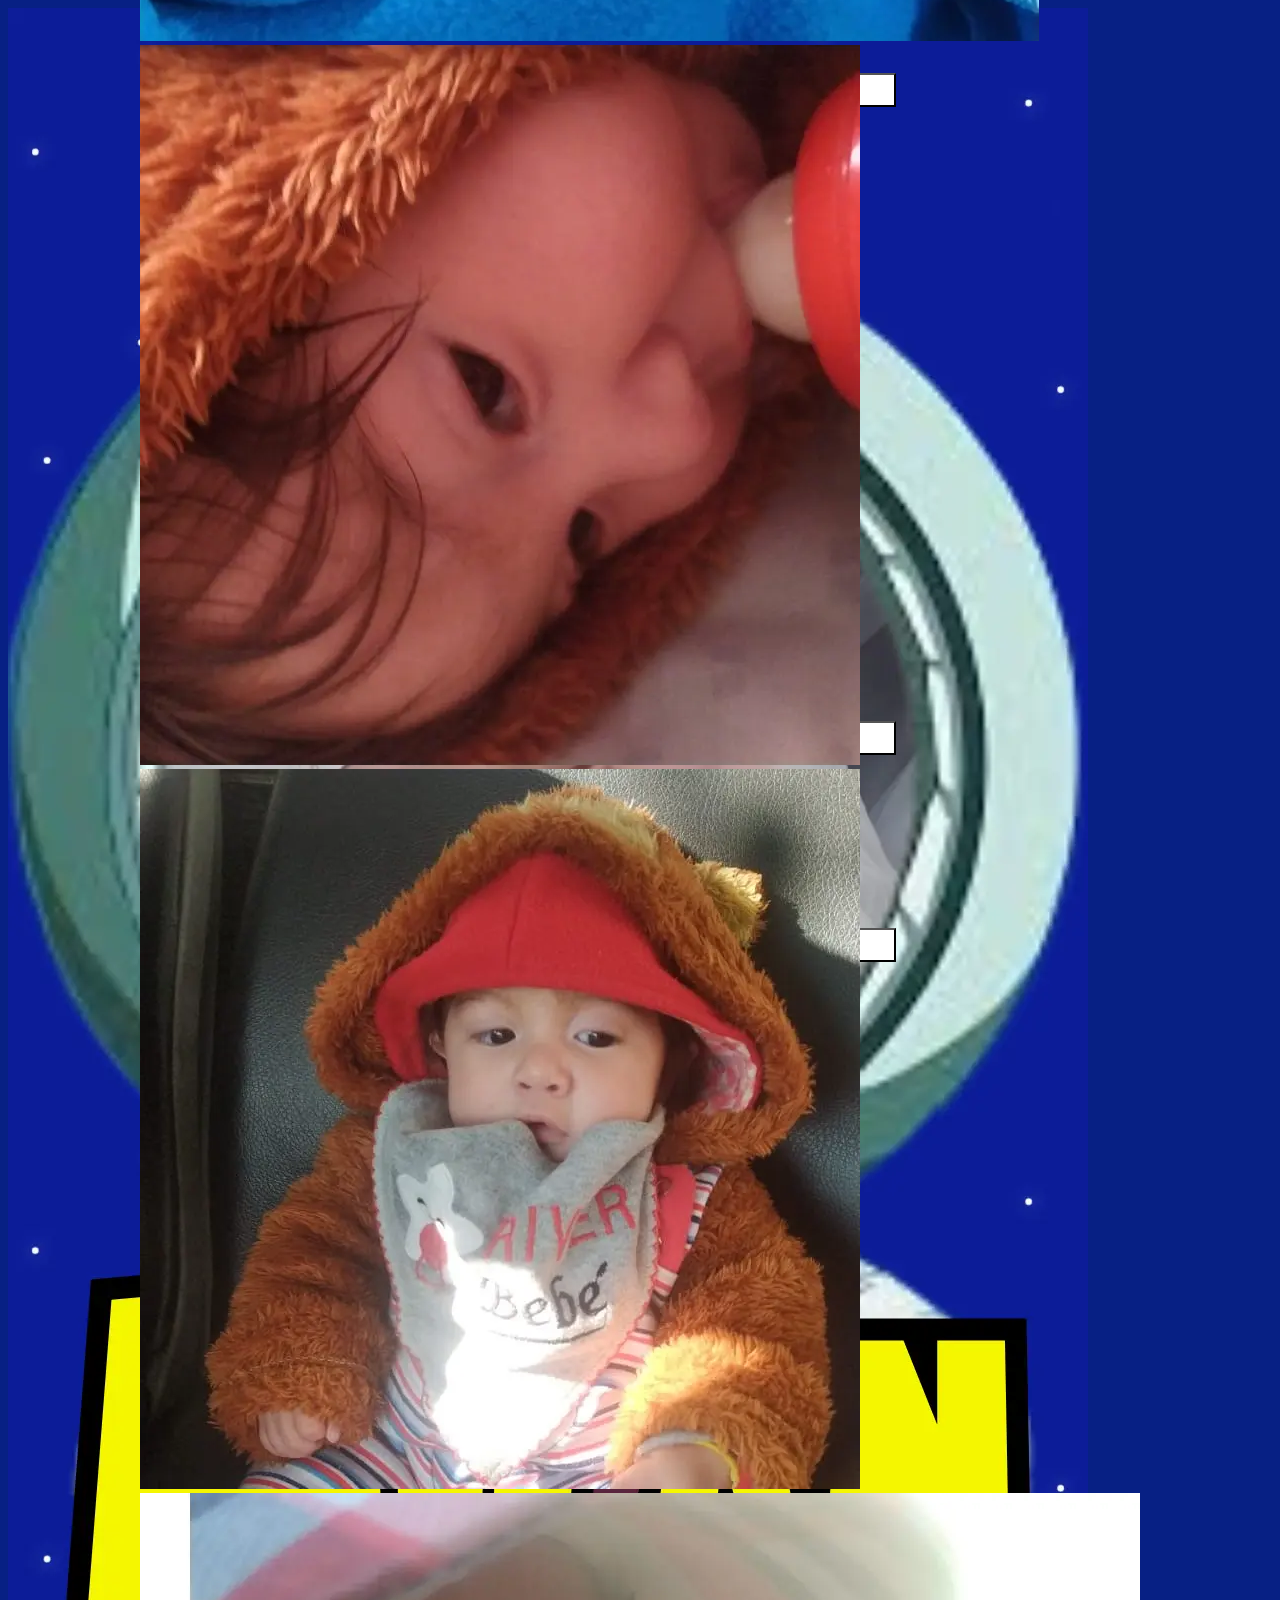
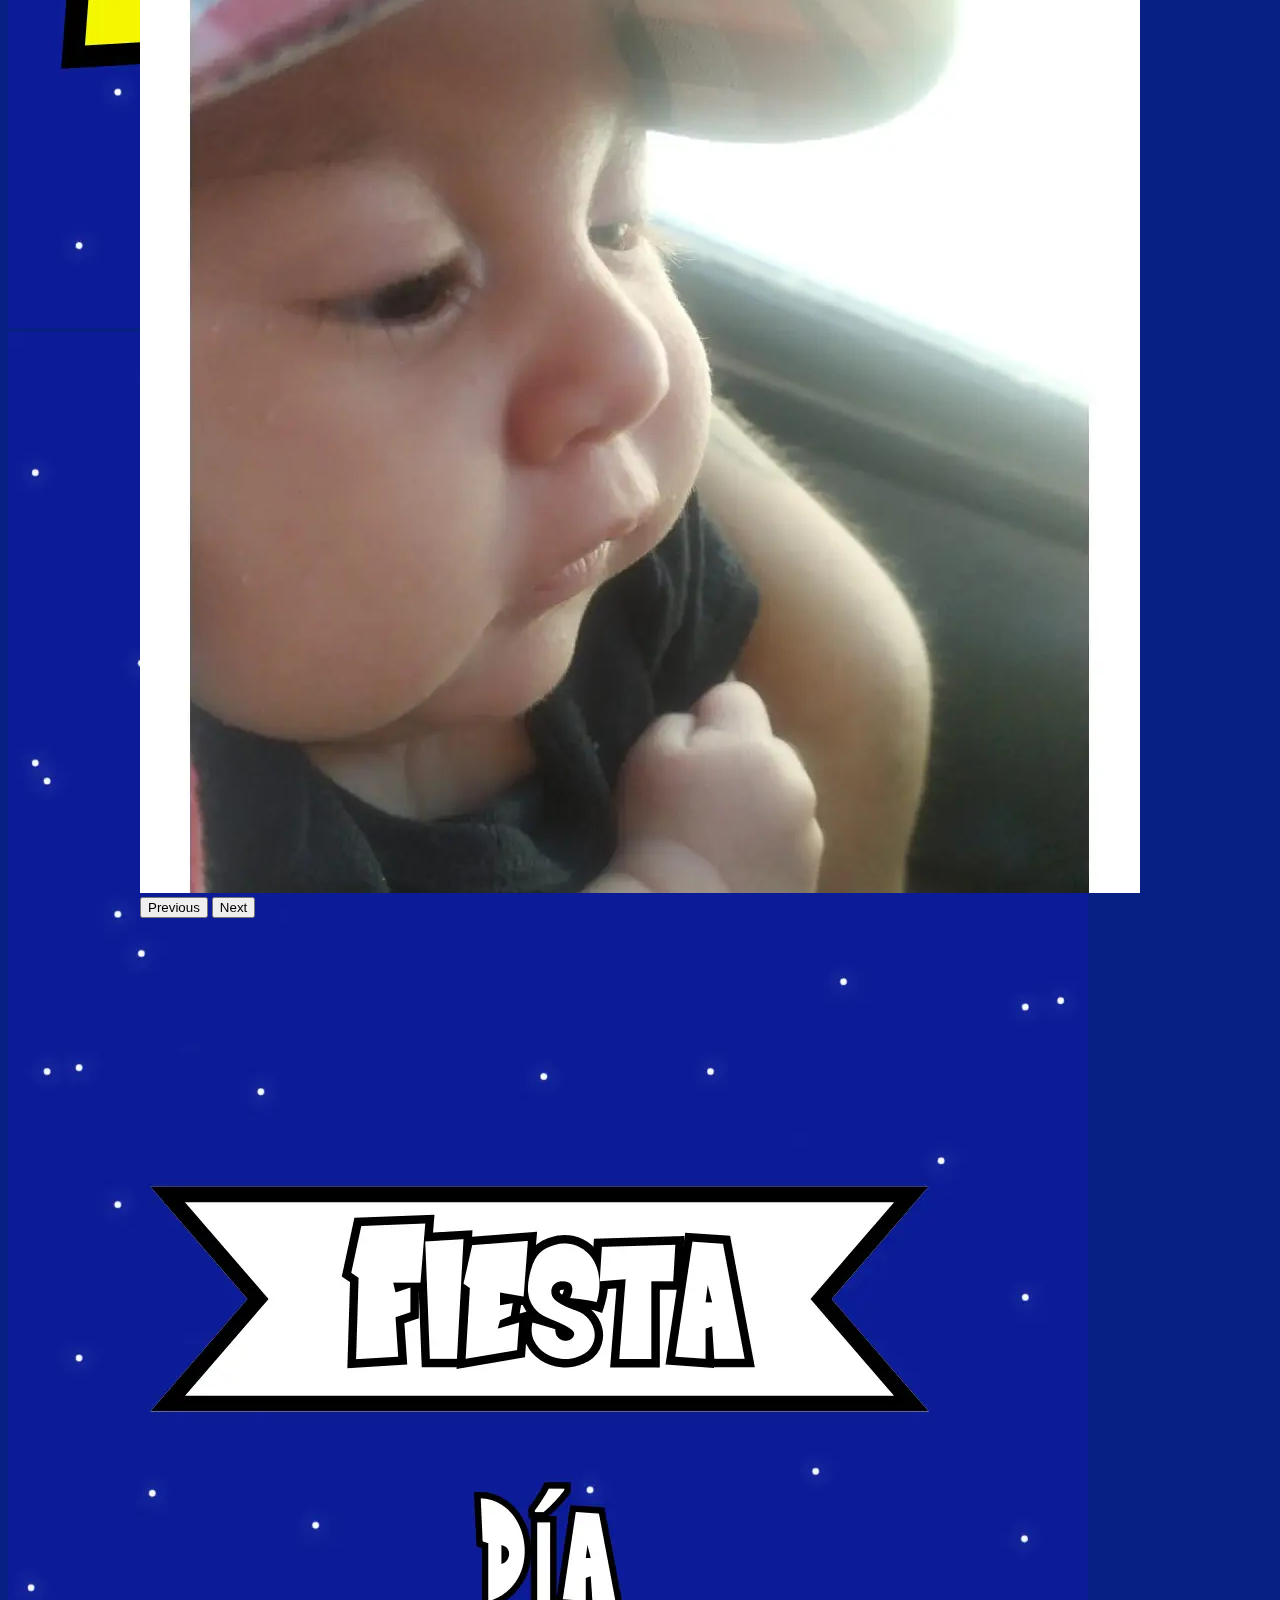
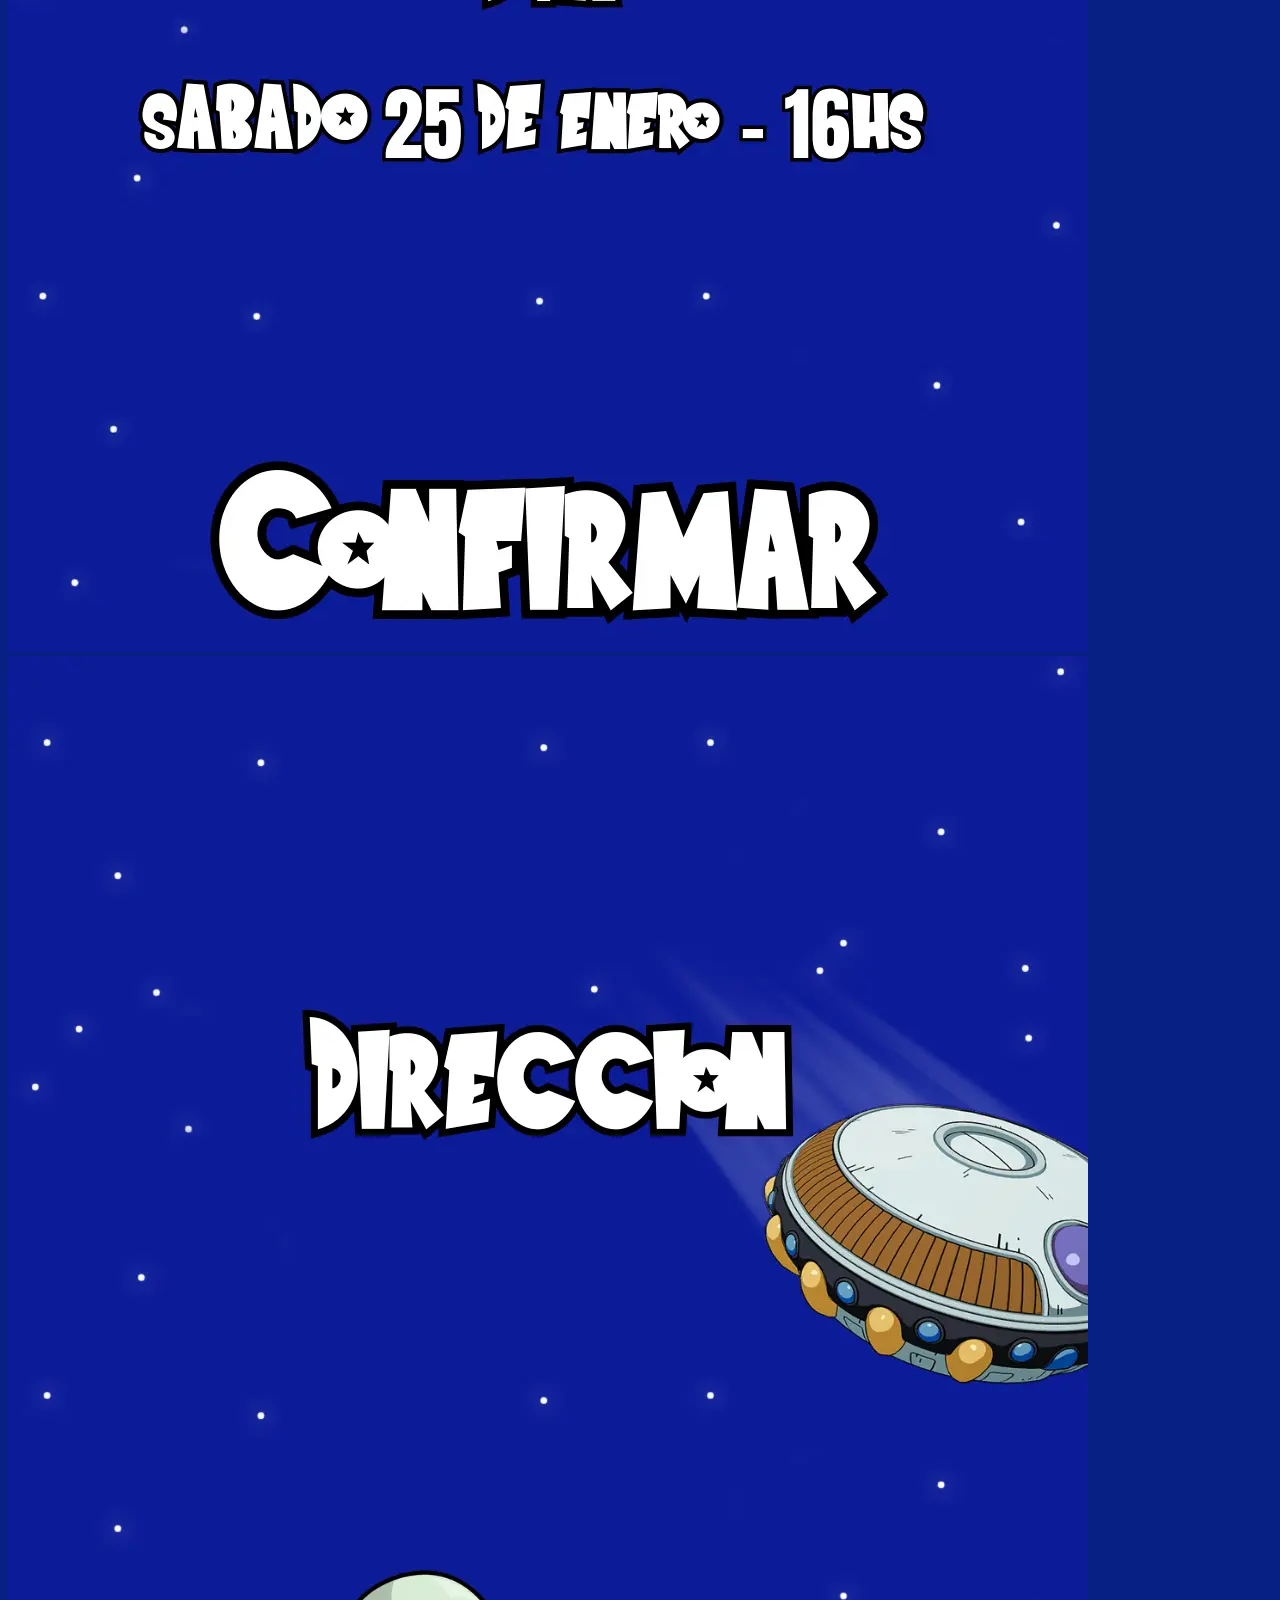
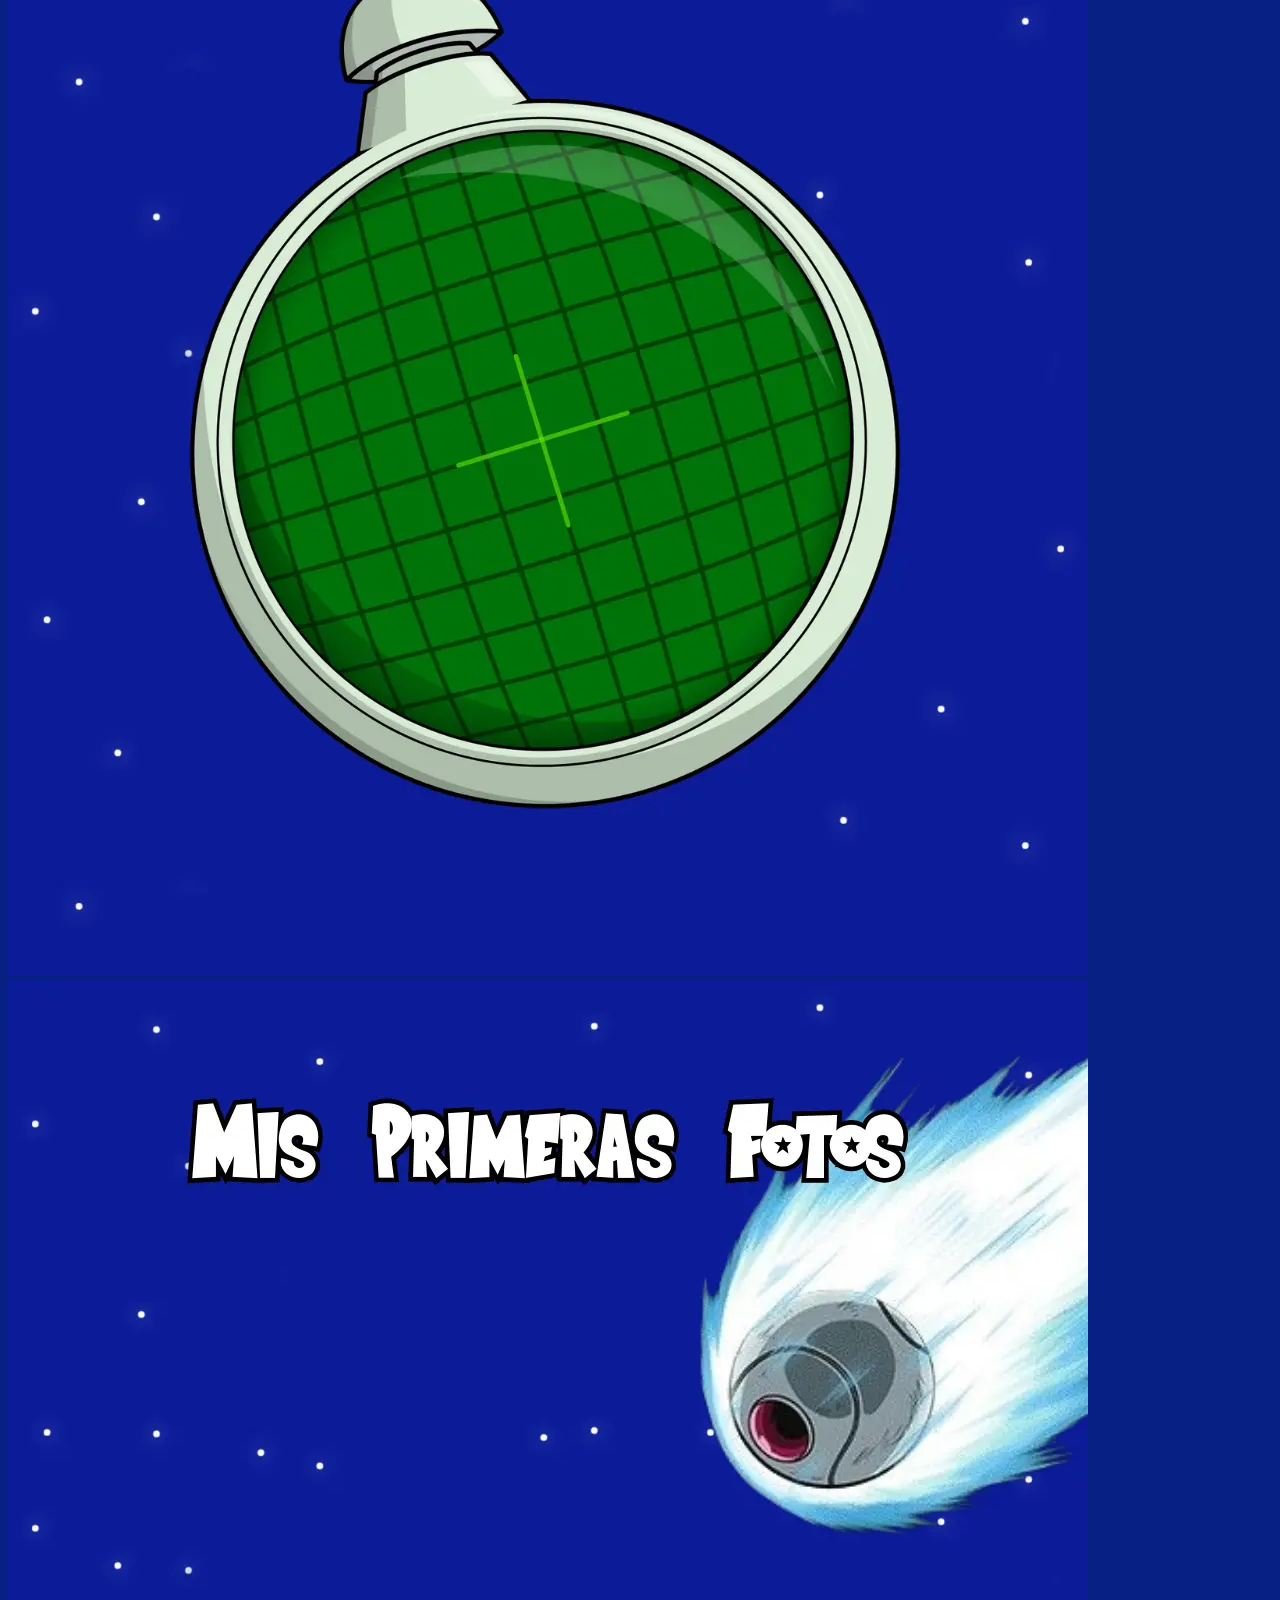
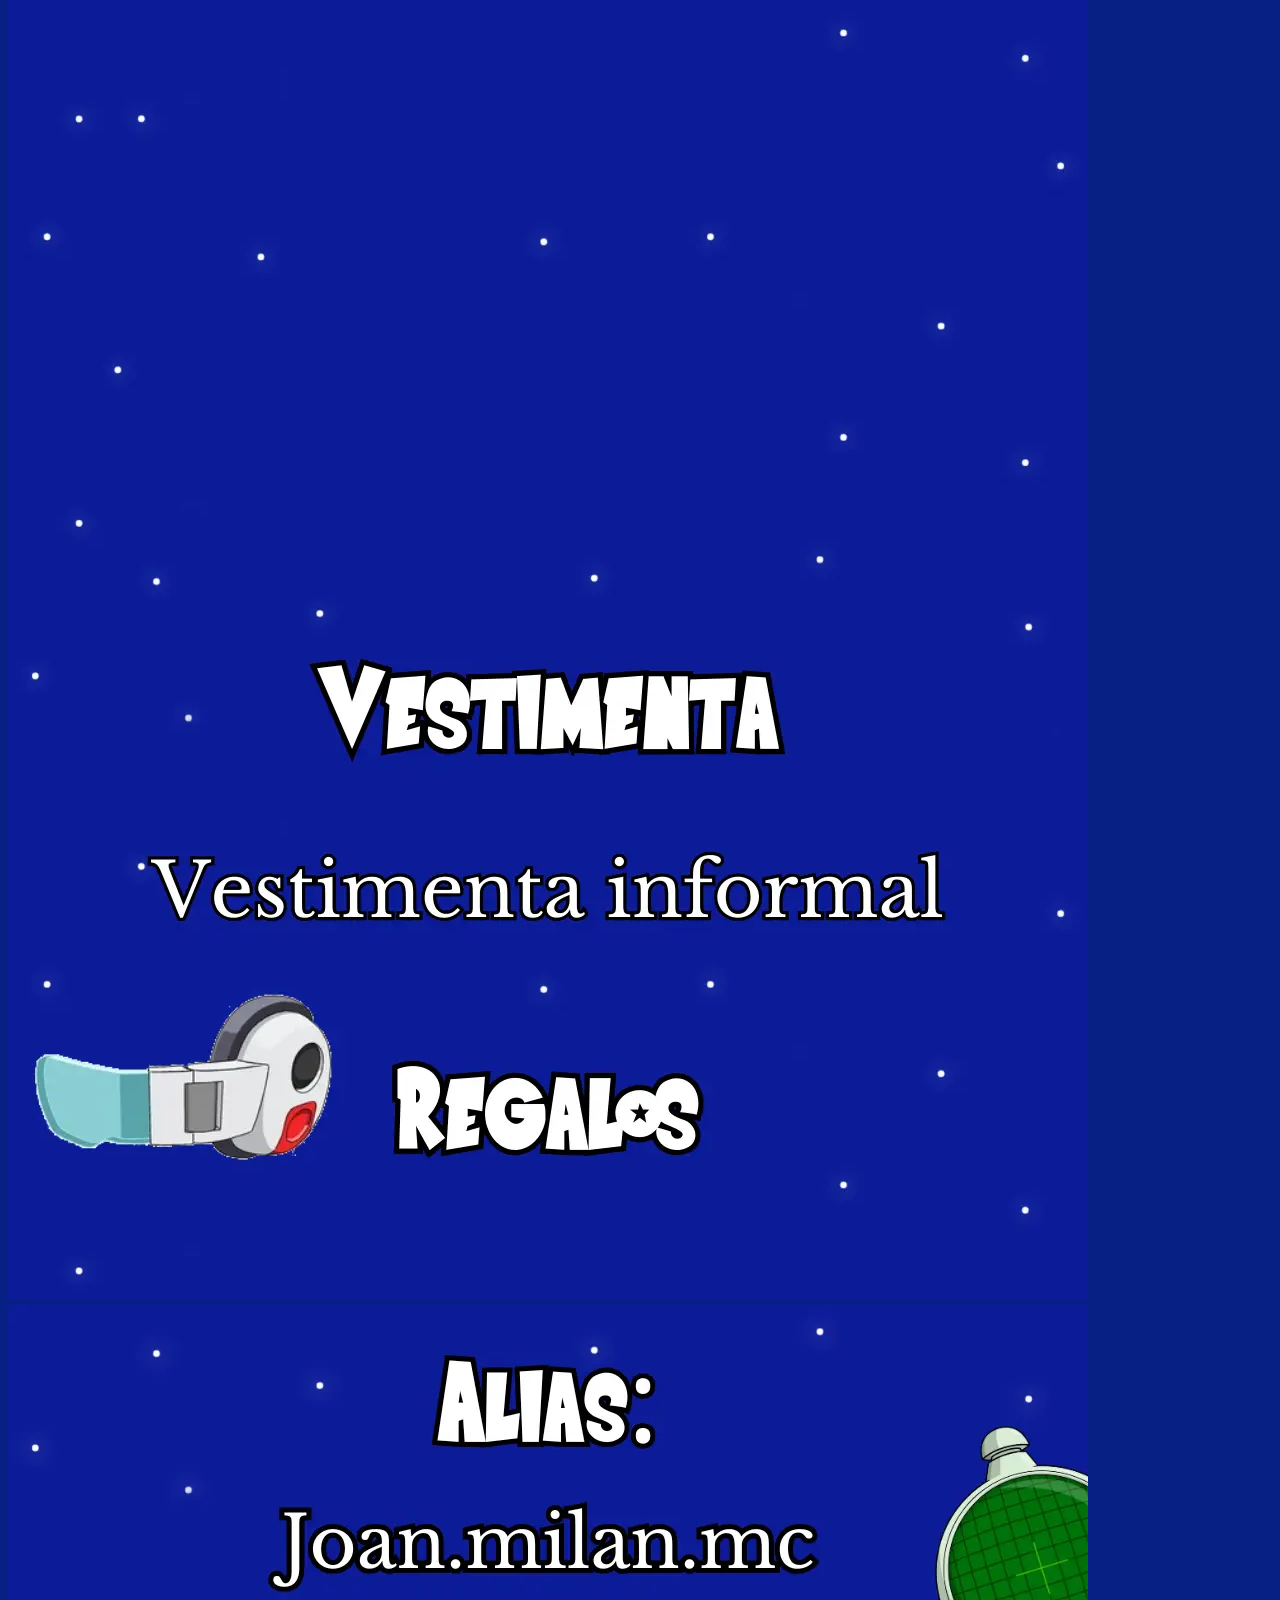
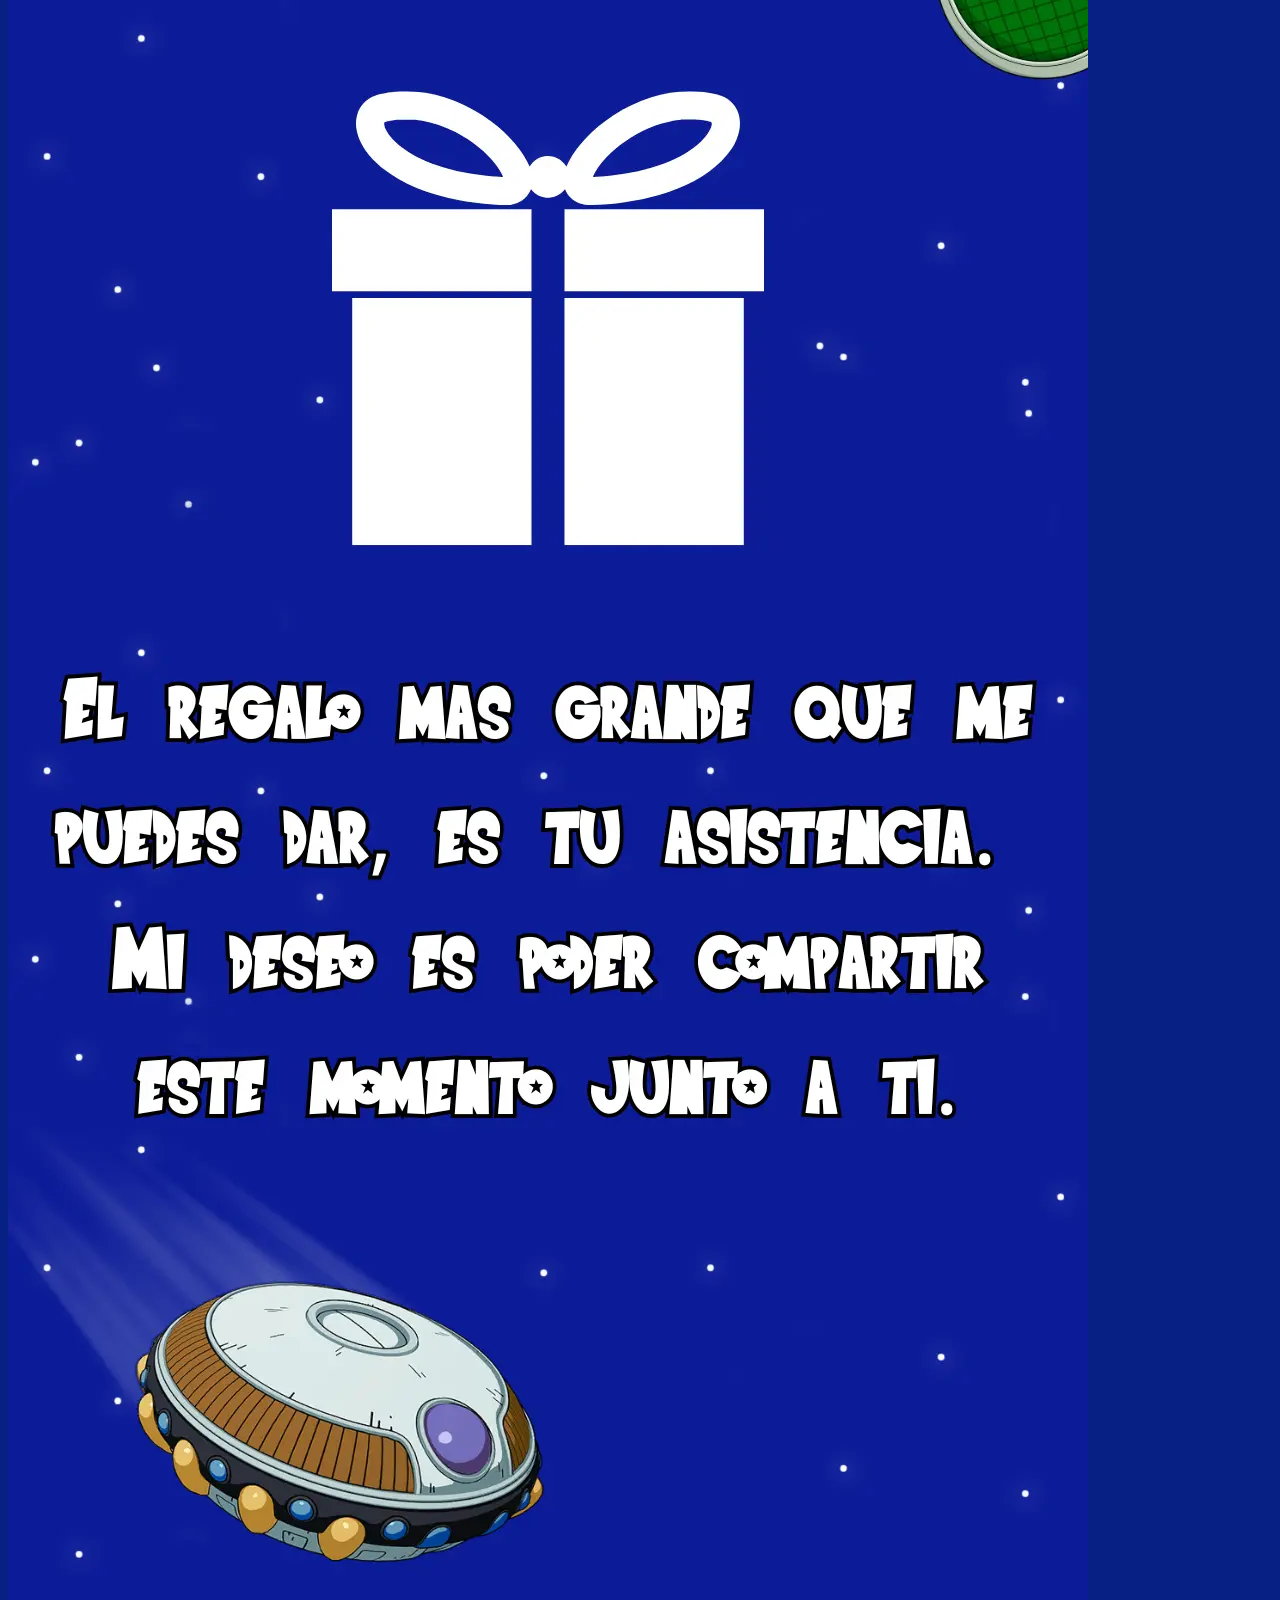
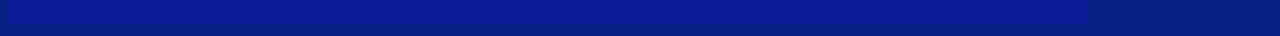
==== principal1.html @ 85ca562d "Add files via upload" ====
<!doctype html>
<html lang="es">

<head>
  <meta charset="utf-8">
  <meta name="viewport" content="width=device-width, initial-scale=1">
  <title>Tarjeta Dragon ball</title>
  <link href="https://cdn.jsdelivr.net/npm/bootstrap@5.3.2/dist/css/bootstrap.min.css" rel="stylesheet"
    integrity="sha384-T3c6CoIi6uLrA9TneNEoa7RxnatzjcDSCmG1MXxSR1GAsXEV/Dwwykc2MPK8M2HN" crossorigin="anonymous">
  <link rel="stylesheet" href="style.css">
</head>

<body>

  <audio src="Dragon Ball Z Opening.mp3" type="audio/mp3" autoplay></audio>

  <div class="position-relative">
    <img src="fotos/2.webp" alt="" class="w-100">
  </div>

  <div class="position-relative">

    <div class="text-center reloj">

      <section class="cont-temporizador col-10 p-4">

        <div class="bloque">
          <div class="col-12 dias" id="days">00</div>
          <p>D.</p>
        </div>

        <div class="bloque">
          <div class="col-12 horas" id="hours">--</div>
          <p>HS.</p>
        </div>

        <div class="bloque">
          <div class="col-12 minutos" id="minutes">--</div>
          <p>MIN.</p>
        </div>

        <div class="bloque">
          <div class="col-12 segundos" id="seconds">--</div>
          <p>SEG.</p>
        </div>

      </section>
    </div>

    <img src="fotos/3.webp" alt="" class="w-100">

    <button type="button" class="btn btn-dark botones botonA"><a target="_blank"
      href="https://calendar.google.com/calendar/event?action=TEMPLATE&tmeid=MDA4aDBicGFkdHE0NWJsNnJmcXVjZ3I5dXUgZWxpYXMuZS50ZWxsbzFAbQ&tmsrc=elias.e.tello1%40gmail.com">Agendar</a></button>

    <button type="button" class="btn btn-dark botones botonB"><a href="https://wa.link/q75w2l">WhatsApp</a></button>

  </div>

  <div class="position-relative">

    <button type="button" class="btn btn-dark botones botonC"><a
        href="https://maps.app.goo.gl/WbWb6HPGSYuE7e7G6">Mapa</a></button>

    <img src="fotos/4.webp" alt="" class="w-100">

    <div class="mapa">

      <iframe src="https://www.google.com/maps/embed?pb=!1m17!1m12!1m3!1d3351.75464674936!2d-68.7065919243341!3d-32.85174737363252!2m3!1f0!2f0!3f0!3m2!1i1024!2i768!4f13.1!3m2!1m1!2zMzLCsDUxJzA2LjMiUyA2OMKwNDInMTQuNSJX!5e0!3m2!1ses-419!2sar!4v1735936111617!5m2!1ses-419!2sar" width="600" height="450" style="border:0;" allowfullscreen="" loading="lazy" referrerpolicy="no-referrer-when-downgrade"></iframe>
  
    </div>

  <div class="position-relative">

    <img src="fotos/5.webp" alt="" class="w-100">

    <div class="carousel1 col-8">

      <section class="col-12 p-2 shadow bg-body-tertiary rounded ">

        <div id="carouselExampleInterval" class="carousel slide" data-bs-ride="carousel">

          <div class="carousel-inner">

            <div class="carousel-item active" data-bs-interval="5000">
              <img src="fotos/1 (carrucel).webp" class="d-block w-100" alt="...">
            </div>

            <div class="carousel-item" data-bs-interval="5000">
              <img src="fotos/2 (carrucel).webp" class="d-block w-100" alt="...">
            </div>

            <div class="carousel-item" data-bs-interval="5000">
              <img src="fotos/3 (carrucel).webp" class="d-block w-100" alt="...">
            </div>

            <div class="carousel-item" data-bs-interval="5000">
              <img src="fotos/4 (carrucel).webp" class="d-block w-100" alt="...">
            </div>

            <div class="carousel-item" data-bs-interval="5000">
              <img src="fotos/5 (carrucel).webp" class="d-block w-100" alt="...">
            </div>

          </div>

          <button class="carousel-control-prev" type="button" data-bs-target="#carouselExampleInterval"
            data-bs-slide="prev">
            <span class="carousel-control-prev-icon" aria-hidden="true"></span>
            <span class="visually-hidden">Previous</span>
          </button>

          <button class="carousel-control-next" type="button" data-bs-target="#carouselExampleInterval"
            data-bs-slide="next">
            <span class="carousel-control-next-icon" aria-hidden="true"></span>
            <span class="visually-hidden">Next</span>
          </button>

        </div>

    </div>

  </div>

  <div class="position-relative">

    <img src="fotos/6.webp" alt="" class="w-100">

  </div>

  <script src="https://cdn.jsdelivr.net/npm/bootstrap@5.3.2/dist/js/bootstrap.bundle.min.js"
    integrity="sha384-C6RzsynM9kWDrMNeT87bh95OGNyZPhcTNXj1NW7RuBCsyN/o0jlpcV8Qyq46cDfL"
    crossorigin="anonymous"></script>
  <script src="Script.js"></script>
</body>

</html>
---- style.css ----
body{
    background-color: #072084;
}

/*Pagina 1*/

.centrar{
    position: relative;
    height: 100vh;
}

.contenedor{
    position: absolute;
    top: 50%;
    left: 50%;
    transform: translate(-50%, -50%);
    z-index: 0;
}

.boton1{
    background-color: #072084;
    position: absolute;
    top: 85%;
    left: 25%;
    transform: translate(-50%, -50%);
    z-index: 2;
}

.boton2{
    background-color: #072084;
    position: absolute;
    top: 85%;
    left: 75%;
    transform: translate(-50%, -50%);
    z-index: 2;
}

.boton1 a{
    color: white;
    text-decoration: none;
}

.boton2 a{
    color: white;
    text-decoration: none;
}

/*Pagina 2*/

/*Contador*/

.reloj{
    display: flex;
    justify-content: center;
    position: absolute;
    top: 30%;
    left: 50%;
    transform: translate(-50%, -50%);
    z-index: 2;
}

.cont-temporizador{
    display: flex;
    justify-content: center;
}

.cont-temporizador .bloque{
    width: 10vh;
    margin: 0 1%;
    display: flex;
    flex-direction: column;
    align-items: center;
}

.cont-temporizador .bloque div{
    display: flex;
    justify-content: center;
    align-items: center;
    background-color: rgb(80, 80, 80);
    box-shadow: 0px 0px 6px 2px #727272;
    color: #ffffff;
    font-size: 2.5em;
    font-weight: bold;
    height: auto;
}

.cont-temporizador .bloque p{
    width: 8vh;
    background-color: black;
    font-size: 0.9em;
    color: white;
    font-family: 'Abel', sans-serif;
}

/*Botones*/

.botones{
    width: 40%;
    font-size: 1.5em;
    background-color: #ffffff;
}

.botones a{
    color: rgb(0, 0, 0);
    text-decoration: none
}

.botonA{
    position: absolute;
    top: 82%;
    left: 50%;
    transform: translate(-50%, -50%);
    z-index: 2;
}

.botonB{
    position: absolute;
    top: 105%;
    left: 50%;
    transform: translate(-50%, -50%);
    z-index: 2;
}

.botonC{
    position: absolute;
    top: 10%;
    left: 50%;
    transform: translate(-50%, -50%);
    z-index: 2;
}

/*Mapa*/

.mapa{
    position: absolute;
    top: 24%;
    left: 50%;
    transform: translate(-50%, -50%);
    z-index: 2;
}

.mapa iframe{
    
    border-radius: 100%;
}

/*Carrucel*/

.carousel1{
    position: absolute;
    top: 42%;
    left: 50%;
    transform: translate(-50%, -50%);
    z-index: 2;
}

@media (min-width: 376px ){

    .mapa iframe{
        width: 31vh;
        height: 31vh;
    }
}
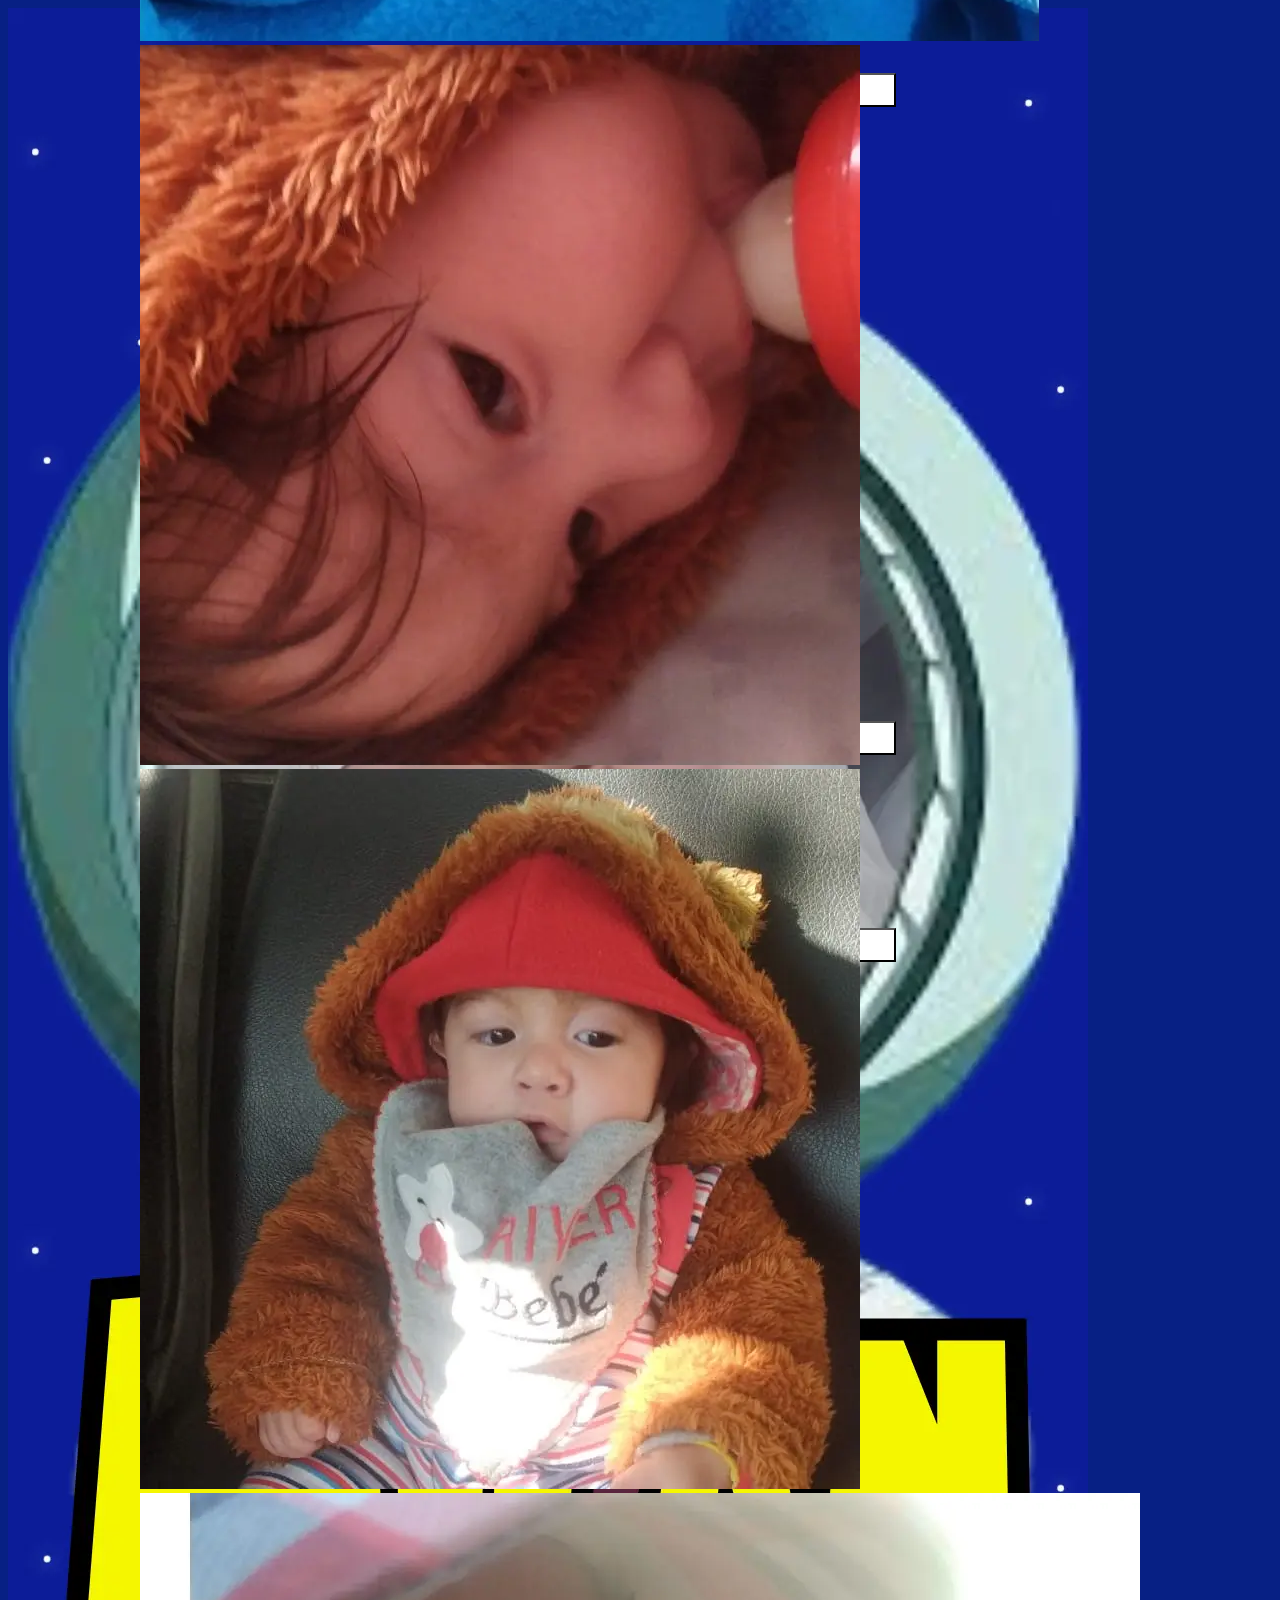
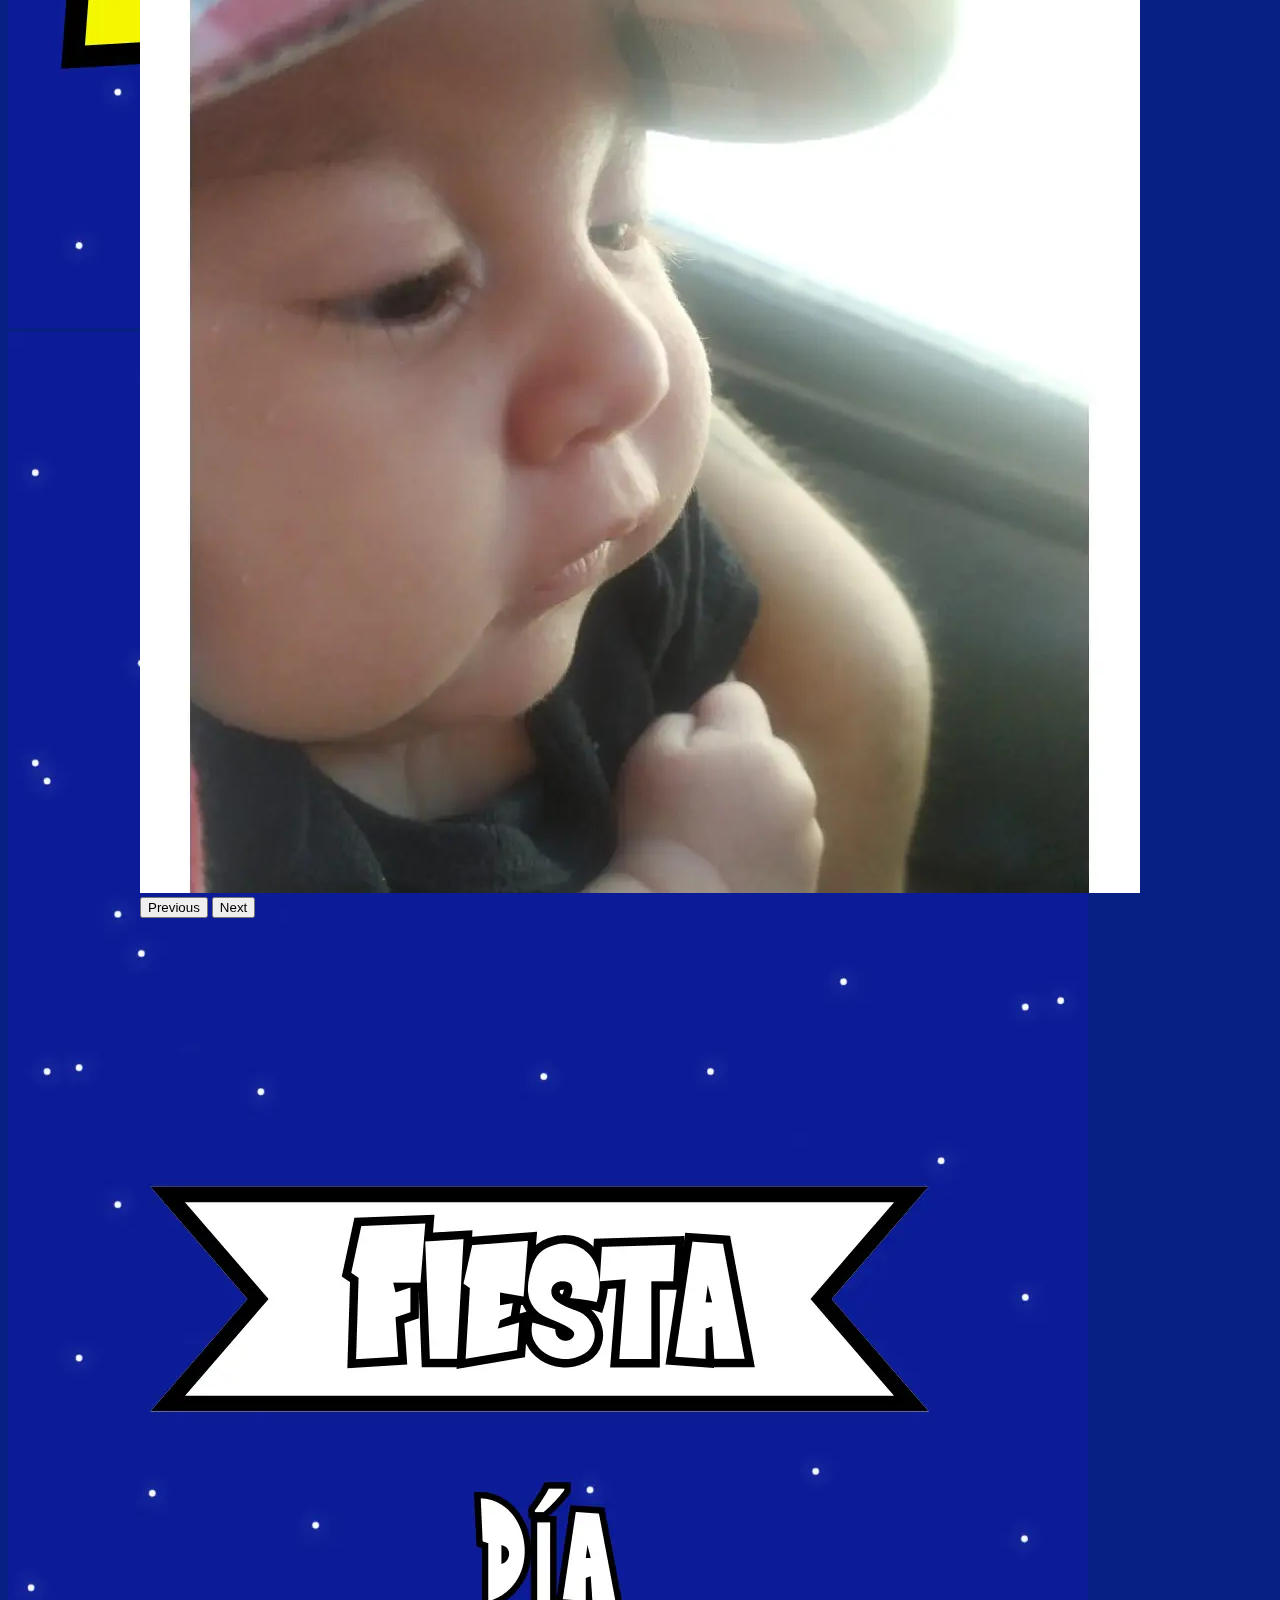
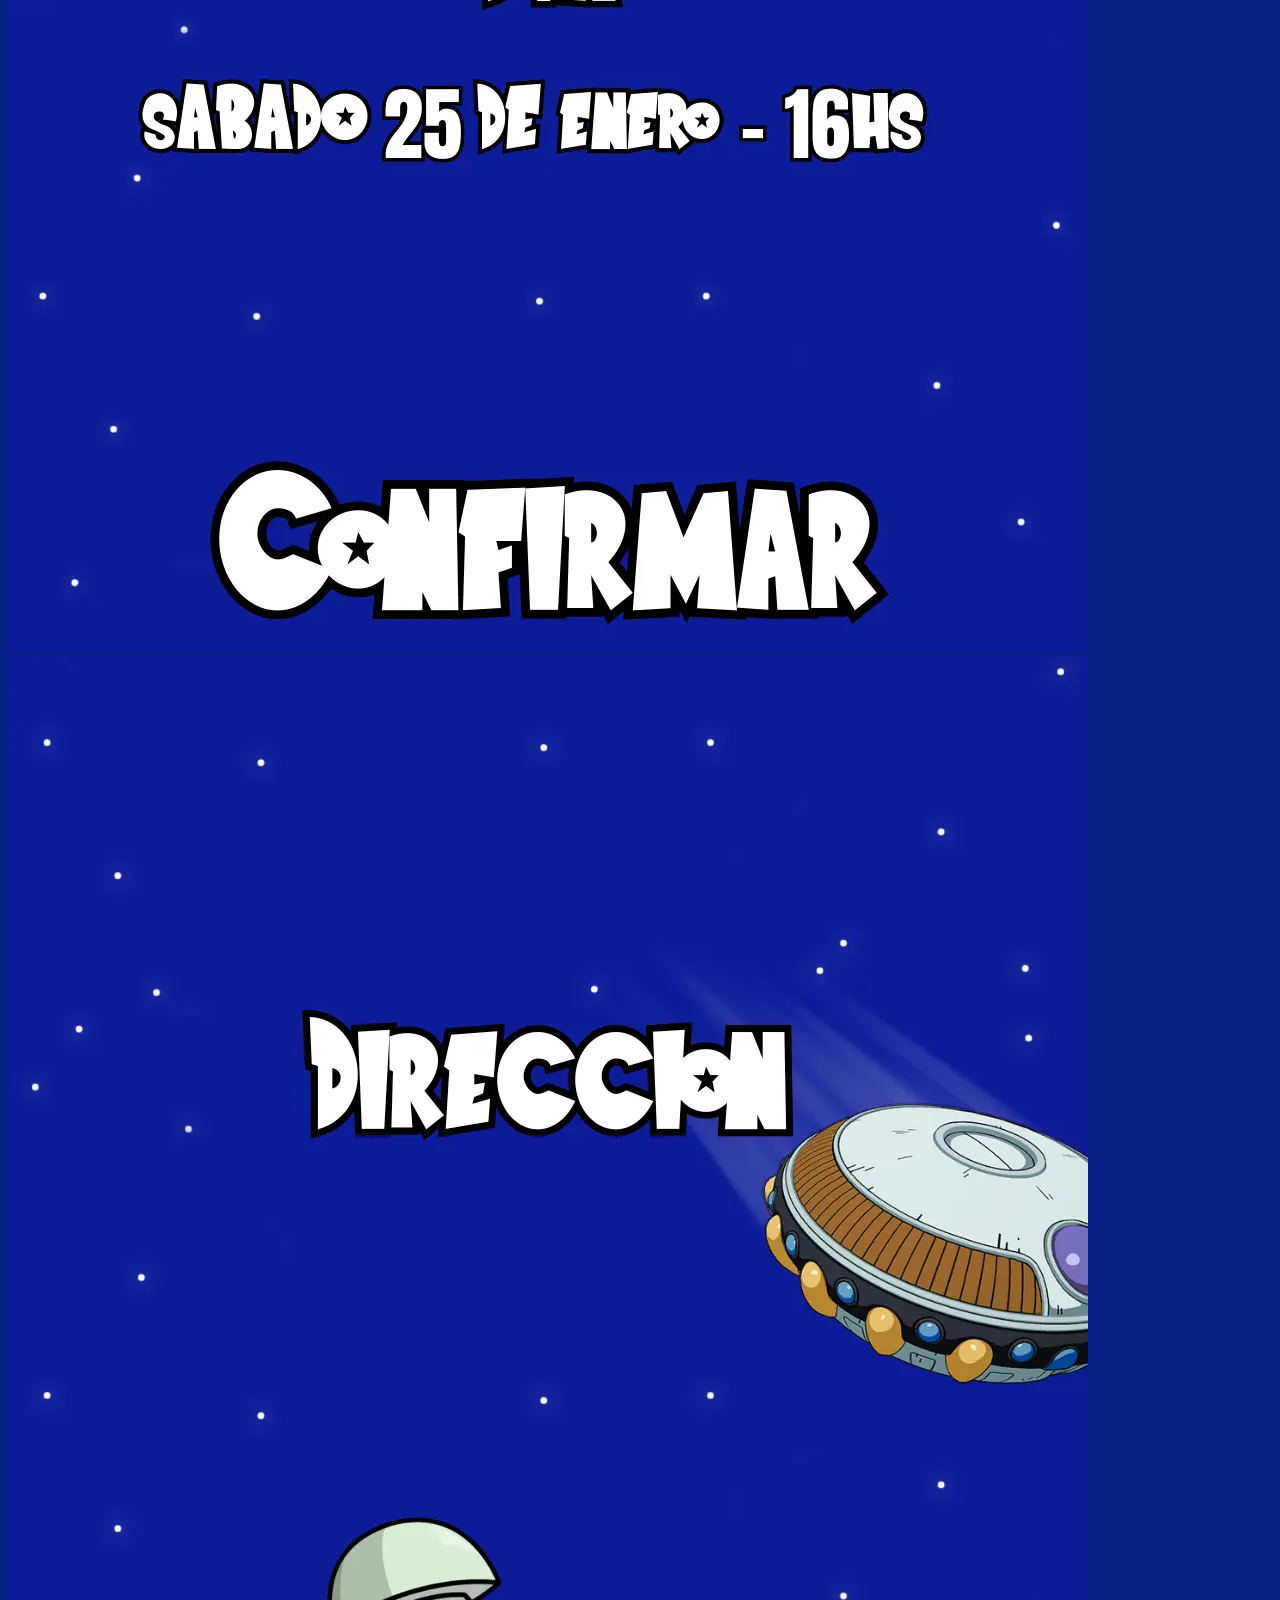
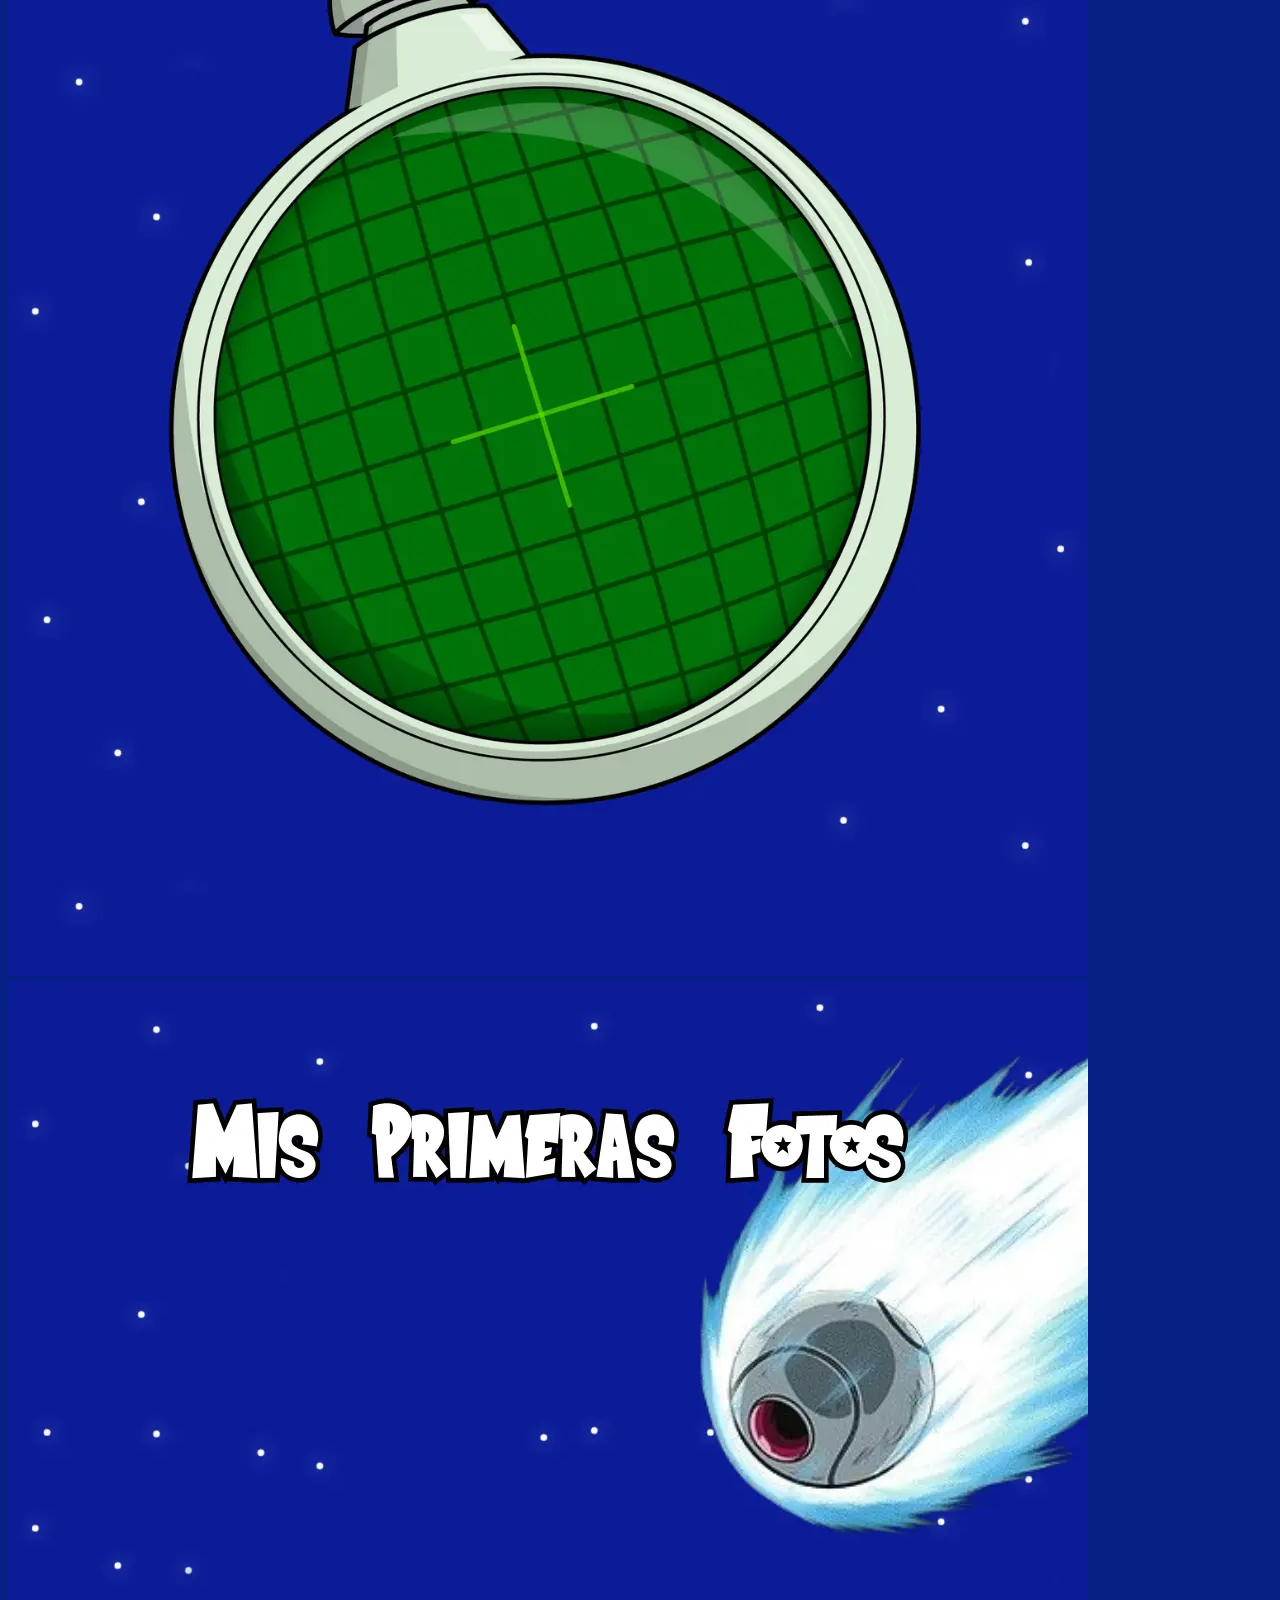
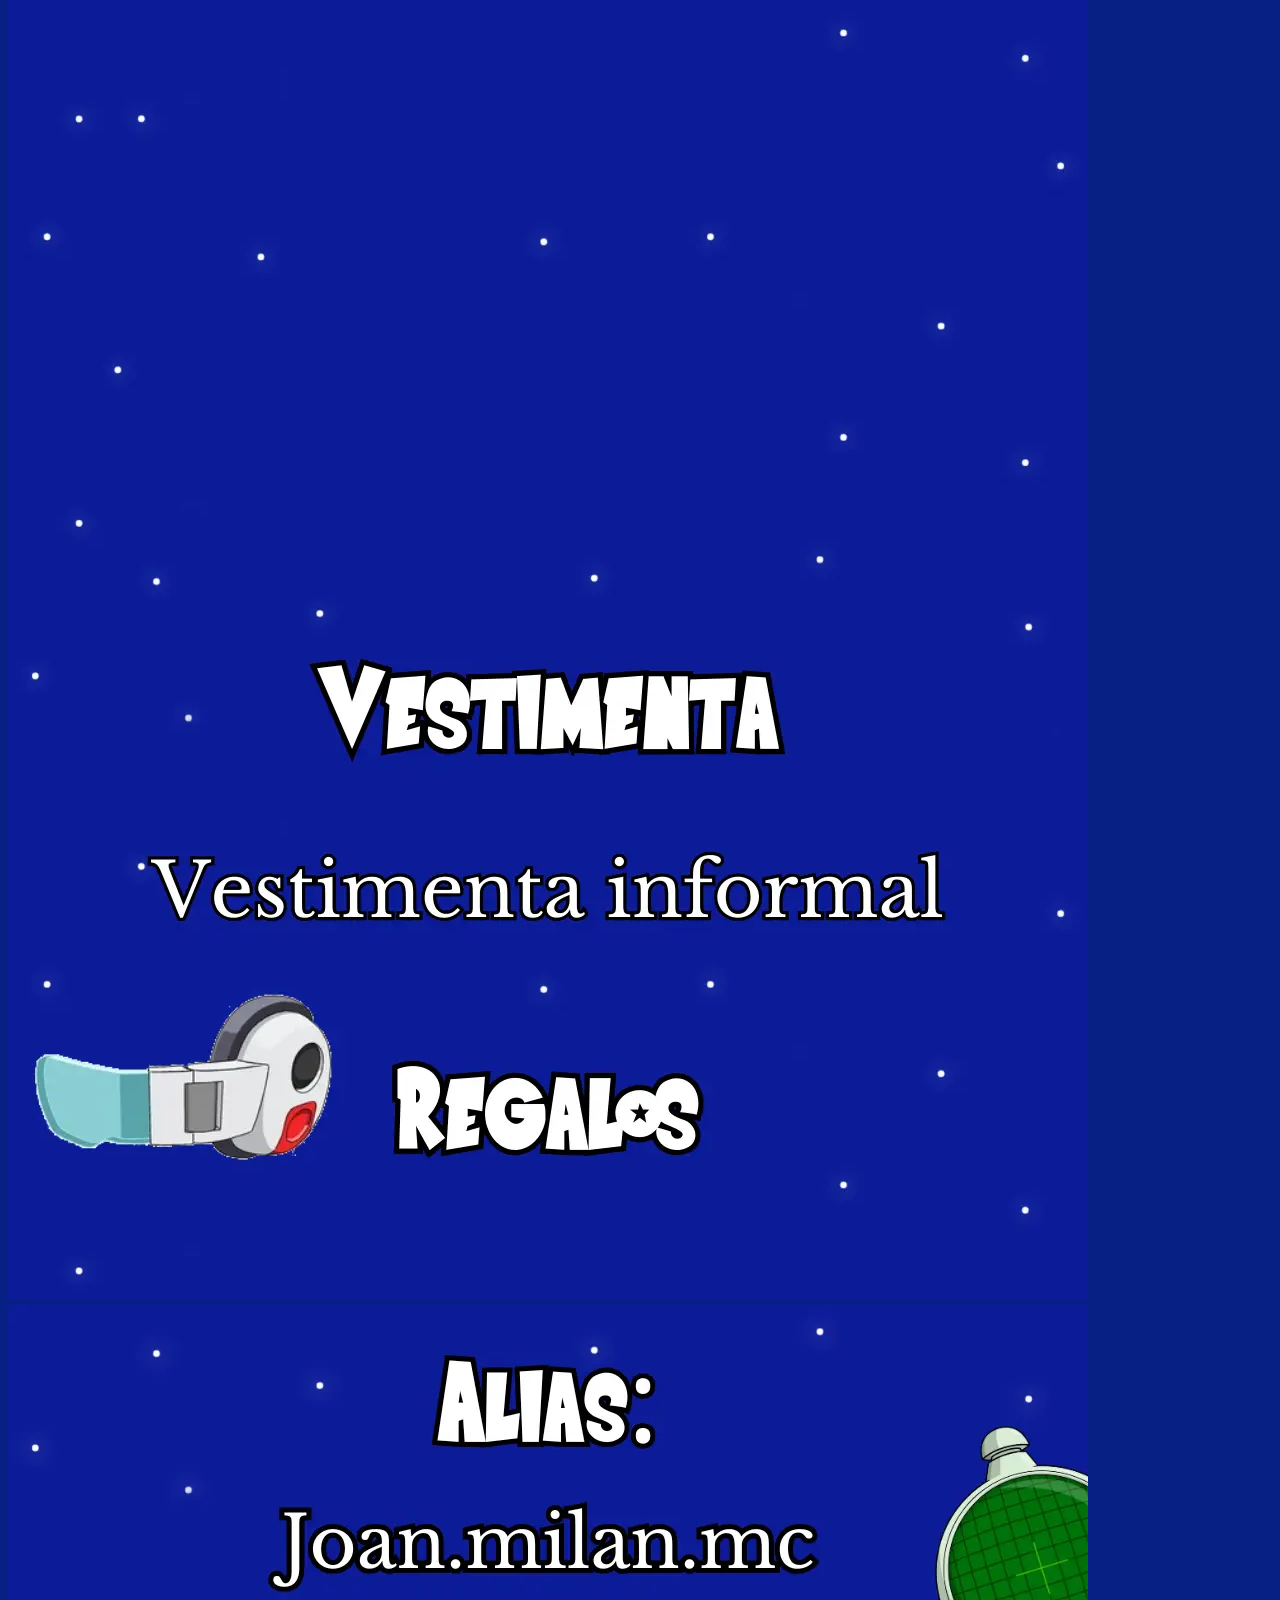
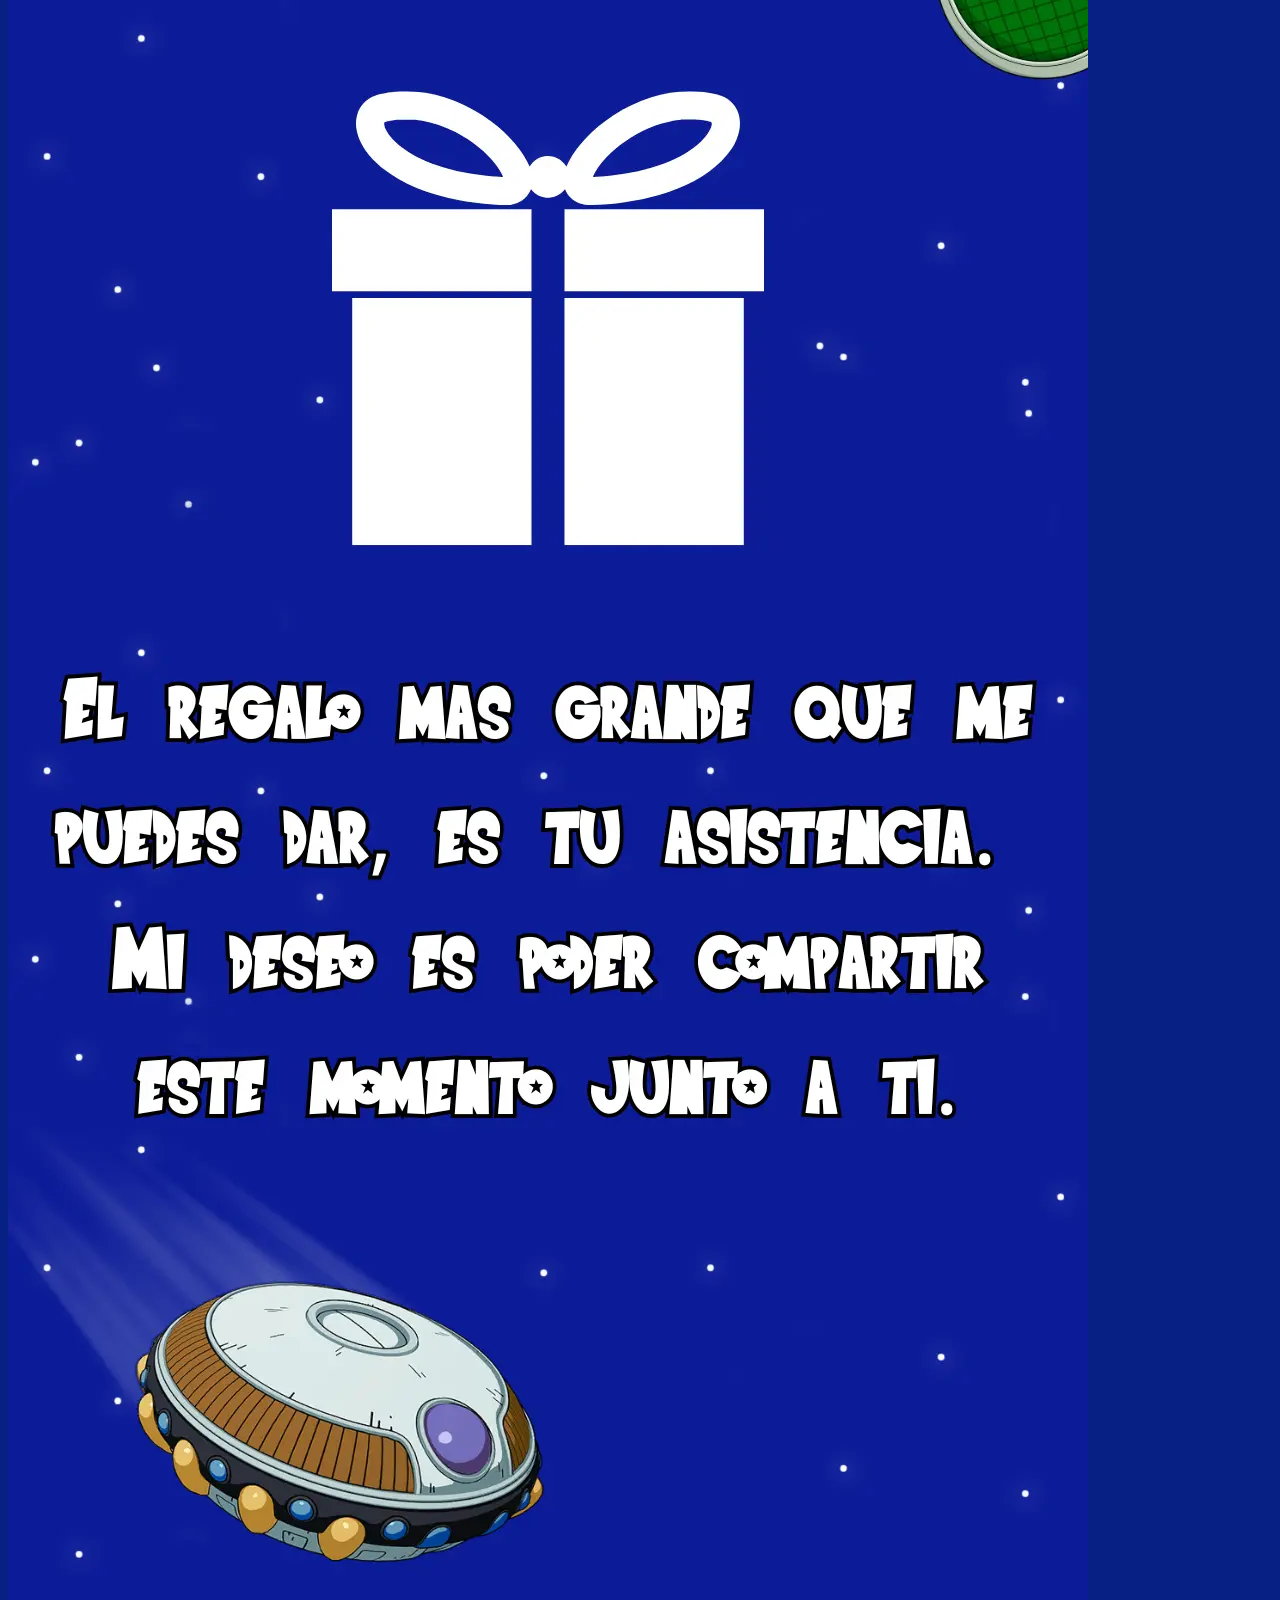
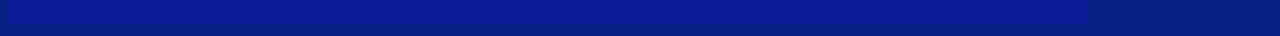
==== commit c0fccaef: "Update principal1.html" ====
--- a/principal1.html
+++ b/principal1.html
@@ -50,7 +50,7 @@
     <img src="fotos/3.webp" alt="" class="w-100">
 
     <button type="button" class="btn btn-dark botones botonA"><a target="_blank"
-      href="https://calendar.google.com/calendar/event?action=TEMPLATE&tmeid=MDA4aDBicGFkdHE0NWJsNnJmcXVjZ3I5dXUgZWxpYXMuZS50ZWxsbzFAbQ&tmsrc=elias.e.tello1%40gmail.com">Agendar</a></button>
+      href="https://calendar.app.google/BgtStnhSdLGQLhj78">Agendar</a></button>
 
     <button type="button" class="btn btn-dark botones botonB"><a href="https://wa.link/q75w2l">WhatsApp</a></button>
 
@@ -133,4 +133,4 @@
   <script src="Script.js"></script>
 </body>
 
-</html>+</html>
